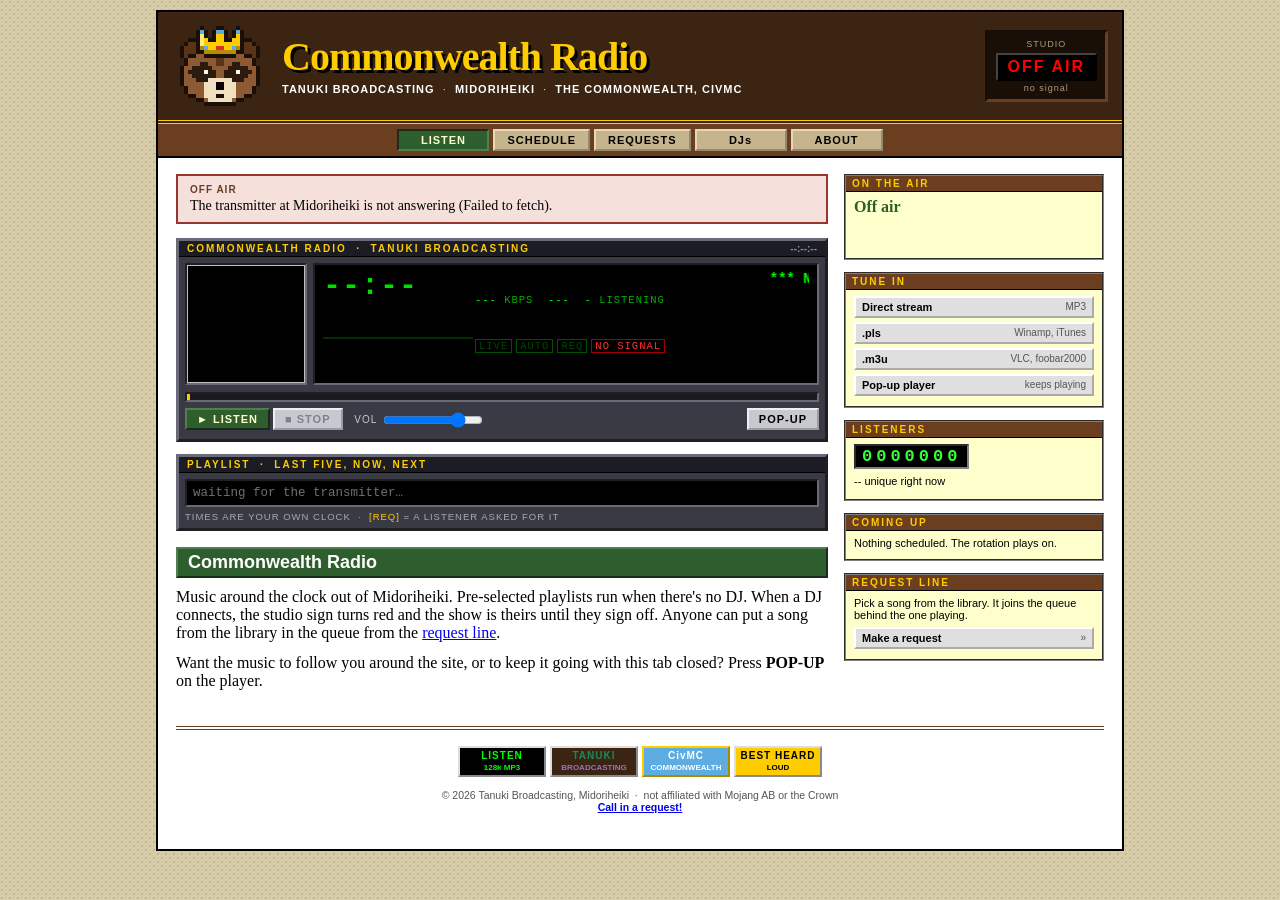
==== index.html @ a049816a "Put a crown on the Tanuki Broadcasting tanuki The mascot's leaf is now a small gold crown sitting st" ====
<!DOCTYPE html>
<html lang="en">
<head>
<meta charset="utf-8">
<meta name="viewport" content="width=device-width, initial-scale=1">
<title>Commonwealth Radio</title>
<meta name="description" content="Commonwealth Radio, a Tanuki Broadcasting station out of Midoriheiki, for the CivMC nation of the Commonwealth.">
<meta property="og:title" content="Commonwealth Radio">
<meta property="og:description" content="Tanuki Broadcasting, Midoriheiki. Listen live, see what played, request a song.">
<meta property="og:image" content="tanuki.png">
<link rel="icon" type="image/png" href="favicon.png">
<link rel="stylesheet" href="radio.css">
<script>document.documentElement.className = "js";</script>
</head>
<body>

<div class="wrap">
<div class="paper">

<!-- ============================================================ banner -->
<header class="banner" id="top">
  <table role="presentation"><tr>
    <td class="logo"><img src="tanuki.png" width="96" height="88" alt="The Tanuki Broadcasting tanuki, wearing a crown"></td>
    <td>
      <div class="name">Commonwealth Radio</div>
      <div class="tag"><b>TANUKI BROADCASTING</b> &nbsp;&#183;&nbsp; <b>MIDORIHEIKI</b> &nbsp;&#183;&nbsp; <b>THE&nbsp;COMMONWEALTH,&nbsp;CIVMC</b></div>
    </td>
    <td class="sign">
      <div class="studio">STUDIO<span class="big" id="sign">- - -</span><span id="sign-sub">tuning in</span></div>
    </td>
  </tr></table>
</header>

<nav class="buttons" aria-label="Station">
  <a href="#listen" data-p="listen">LISTEN</a><a href="#schedule" data-p="schedule">SCHEDULE</a><a href="#requests" data-p="requests">REQUESTS</a><a href="#djs" data-p="djs">DJs</a><a href="#about" data-p="about">ABOUT</a>
</nav>

<div class="inner">
<div class="cols">

<main>

  <div class="callout crit" id="offair" hidden>
    <span class="lbl">OFF AIR</span>
    <p id="offair-why">The transmitter at Midoriheiki is not answering.</p>
  </div>

  <!-- ---------------------------------------------------------- the set -->
  <div class="amp" id="amp">
    <div class="bar-title">COMMONWEALTH RADIO &nbsp;&#183;&nbsp; TANUKI BROADCASTING <span class="x" id="amp-sync">--:--:--</span></div>
    <table class="face" role="presentation"><tr>
      <td class="art"><img id="np-art" alt="" width="122" height="122"></td>
      <td>
        <div class="lcd">
          <table role="presentation"><tr>
            <td class="clock"><span id="np-clock">--:--</span><canvas id="vis" width="76" height="16" aria-hidden="true" title="Spectrum of the stream you are hearing"></canvas></td>
            <td>
              <div class="scroll" aria-hidden="true"><marquee id="np-scroll" scrollamount="3">*** COMMONWEALTH RADIO ***</marquee></div>
              <div class="info"><b id="lcd-kbps">---</b> KBPS &nbsp;<b id="lcd-fmt">---</b> &nbsp;<b id="lcd-lis">-</b> LISTENING</div>
              <div class="src" id="np-src">&nbsp;</div>
              <div class="src" id="np-next">&nbsp;</div>
              <div class="info"><span class="flag red" id="f-live">LIVE</span><span class="flag" id="f-auto">AUTO</span><span class="flag" id="f-req">REQ</span><span class="flag red" id="f-off">NO SIGNAL</span></div>
            </td>
          </tr></table>
        </div>
      </td>
    </tr></table>
    <div class="pos" title="How far into the current song"><i id="np-pos"></i></div>
    <div class="transport">
      <button class="b go" id="btn-listen" type="button">&#9658; LISTEN</button><button class="b" id="btn-stop" type="button" disabled>&#9632; STOP</button>
      <label>VOL <input type="range" id="vol" min="0" max="100" value="80" aria-label="Volume"></label>
      <span class="state" id="player-state"></span>
      <button class="b pop" id="btn-pop" type="button" title="Open the player in its own small window">POP-UP</button>
    </div>
  </div>
  <div class="sr" aria-live="polite" id="np-live"></div>

  <!-- ---------------------------------------------------------- playlist -->
  <div class="pl">
    <div class="bar-title">PLAYLIST &nbsp;&#183;&nbsp; LAST FIVE, NOW, NEXT <span class="x" id="pl-count"></span></div>
    <ol id="pl"><li class="next">waiting for the transmitter&hellip;</li></ol>
    <div class="foot">TIMES ARE YOUR OWN CLOCK &nbsp;&#183;&nbsp; <span style="color:#FFCC00">[REQ]</span> = A LISTENER ASKED FOR IT</div>
  </div>

  <!-- ============================================================ panels -->
  <section class="panel" id="p-listen">
    <h2 class="sec">Commonwealth Radio</h2>
    <p>Music around the clock out of Midoriheiki. Pre-selected playlists run when there's no DJ. When a DJ connects, the studio sign turns red and the show is theirs until they sign off. Anyone can put a song from the library in the queue from the <a href="#requests">request line</a>.</p>
    <p>Want the music to follow you around the site, or to keep it going with this tab closed? Press <strong>POP-UP</strong> on the player.</p>
  </section>

  <section class="panel" id="p-schedule">
    <h2 class="sec">Program guide</h2>
    <div class="tw">
      <table class="week">
        <thead><tr id="week-head"></tr></thead>
        <tbody><tr id="week-body"><td class="idle">Waiting for the transmitter.</td></tr></tbody>
      </table>
    </div>
    <p>The next seven days, in your own clock. <span class="chip" style="background:#FFE0E0;border-color:#96362D">LIVE</span> slots are DJs. The rest are Auto DJ playlists. Any empty hour plays the general rotation. A DJ who connects outside their slot takes the air anyway.</p>
  </section>

  <section class="panel" id="p-requests">
    <h2 class="sec">The request line</h2>
    <div class="searchrow">
      <label for="req-q">Search the library</label>
      <input type="text" id="req-q" autocomplete="off" spellcheck="false">
      <button class="b" id="req-go" type="button">FIND</button>
    </div>
    <div class="msg" id="req-msg" role="status"></div>
    <div class="tw">
      <table>
        <thead><tr><th>Artist</th><th>Title</th><th>Album</th><th class="act"></th></tr></thead>
        <tbody id="req-body"><tr><td colspan="4" class="empty">Search, or press FIND with the box empty to list everything.</td></tr></tbody>
      </table>
    </div>
    <div class="pager" id="req-pager"></div>
    <p>A request joins the queue behind the current song, and shows up in the playlist window as <span class="mono">[REQ]</span> when it airs. The station limits how often you can ask and how soon a song can repeat. When it says no, its reason is printed above word for word. Requests wait while a DJ is live.</p>
  </section>

  <section class="panel" id="p-djs">
    <h2 class="sec">Get on the air</h2>
    <div class="callout warn">
      <span class="lbl">HOW TO APPLY</span>
      <p>Want to be a DJ or submit to have your music played in the Tanuki Broadcasting network? <a href="https://forms.gle/zLRqnLLzaMVdZWgv7" target="_blank" rel="noopener">Apply here</a>.</p>
    </div>
    <h3>Shows</h3>
    <p>No regularly hosted shows yet. When a DJ starts one, it will be listed here with what it's about.</p>
  </section>

  <section class="panel" id="p-about">
    <h2 class="sec">About the station</h2>
    <p><strong>Tanuki Broadcasting</strong> is a private broadcasting corporation founded in <strong>Midoriheiki</strong>. The station is the company's, and not a government service. All opinions expressed by employees do not reflect that of the Commonwealth government in any way, shape or form.</p>
    <p><strong>The Commonwealth</strong> is a monarchy on CivMC, founded 6 June 2022, with its capital at Mount Olympus near <span class="mono">-4000, 0</span>. It governs through a House of Commons, and a Prime Minister, while having a House of Lords that act as semi-independent regional governors. Its motto is <em>To Live Without Fear &ndash; Vivre Sans Peur</em>. The Commonwealth has historically acted as a haven for newfriends, and grown scions into beautiful trees. The rest of the nation's story is on <a href="https://civwiki.org/wiki/The_Commonwealth_(CivMC)">its CivWiki article</a>.</p>
    <h3>Staff</h3>
    <div class="tw">
      <table>
        <thead><tr><th>Name</th><th>Role</th></tr></thead>
        <tbody>
          <tr><td>GingerHotpot</td><td>Founder, General Manager, DJ</td></tr>
        </tbody>
      </table>
    </div>
  </section>

</main>

<!-- ============================================================ rail -->
<aside>
  <div class="box">
    <h4>ON THE AIR</h4>
    <div class="bd">
      <div class="show" id="oa-show">&hellip;</div>
      <p id="oa-host">&nbsp;</p>
      <p id="oa-since" class="mono">&nbsp;</p>
    </div>
  </div>
  <div class="box">
    <h4>TUNE IN</h4>
    <div class="bd">
      <a class="tune" id="tune-mp3" href="#">Direct stream <span id="tune-fmt">MP3</span></a>
      <a class="tune" id="tune-pls" href="#">.pls <span>Winamp, iTunes</span></a>
      <a class="tune" id="tune-m3u" href="#">.m3u <span>VLC, foobar2000</span></a>
      <a class="tune" id="tune-pop" href="player.html" target="cwradio">Pop-up player <span>keeps playing</span></a>
    </div>
  </div>
  <div class="box">
    <h4>LISTENERS</h4>
    <div class="bd">
      <p><span class="digits" id="counter">0000000</span></p>
      <p><span id="unique">--</span> unique right now</p>
    </div>
  </div>
  <div class="box">
    <h4>COMING UP</h4>
    <div class="bd"><ul id="up-list"><li>&hellip;</li></ul></div>
  </div>
  <div class="box">
    <h4>REQUEST LINE</h4>
    <div class="bd">
      <p>Pick a song from the library. It joins the queue behind the one playing.</p>
      <a class="tune" href="#requests">Make a request <span>&raquo;</span></a>
    </div>
  </div>
</aside>

</div>
</div><!-- /inner -->

<footer>
  <div class="badges">
    <a class="b88 a" id="b-listen" href="#"><big>LISTEN</big><span id="b-kbps">128k</span> MP3</a><span class="b88 b"><big>TANUKI</big>BROADCASTING</span><a class="b88 c" href="https://civwiki.org/wiki/The_Commonwealth_(CivMC)"><big>CivMC</big>COMMONWEALTH</a><span class="b88 e"><big>BEST HEARD</big>LOUD</span>
  </div>
  <p style="margin-top:8px">
    &copy; 2026 Tanuki Broadcasting, Midoriheiki &nbsp;&#183;&nbsp; not affiliated with Mojang AB or the Crown<br>
    <a href="#requests"><span class="blink">Call in a request!</span></a>
  </p>
</footer>

</div><!-- /paper -->
</div><!-- /wrap -->

<script src="config.js"></script>
<script src="radio.js"></script>
</body>
</html>
---- radio.css ----
/* ============================================================
   COMMONWEALTH RADIO -- radio.css v2.0
   Tanuki Broadcasting, Midoriheiki. hand-coded, not generated.
   best viewed at 1024x768. best heard at 128 kbps.
   NO gradients. NO rounded corners. NO dark mode.
   House rules from the Beta Mod wiki (WIKI_RUBRIC.md); the layout
   is a station's, not a wiki's: the player is the page.
   ============================================================ */

body{
  margin:0; padding:0;
  background:#D6CCA8;
  background-image:url("[data-uri]");
  color:#000000;
  font-family:"Times New Roman",Times,serif;
  font-size:16px;
}
*{box-sizing:border-box}
p{margin:0 0 12px}
a:link{color:#0000EE;text-decoration:underline}
a:visited{color:#551A8B}
a:active{color:#FF0000}
hr{border:none;border-top:2px ridge #999;border-bottom:1px solid #fff;margin:14px 0}
.mono,code,td.id,.kbd{font-family:"Courier New",Courier,monospace}
code{background:#FFFFCC;border:1px solid #CCCC99;padding:0 3px;font-size:.9em;word-break:break-all}
.blink{animation:blinker 1s step-start infinite;font-weight:bold}
@keyframes blinker{50%{opacity:0}}
.sr{position:absolute;left:-9999px;width:1px;height:1px;overflow:hidden}

/* ---------- the page frame ---------- */
.wrap{max-width:1000px;margin:0 auto;padding:10px 16px 40px}
.paper{background:#FFFFFF;border:2px solid #000;padding:0 0 24px}
.inner{padding:0 18px}
@media screen and (max-width:600px){ .inner{padding:0 10px} }

/* ---------- the banner ---------- */
.banner{background:#3B2412;border-bottom:4px double #FFCC00;color:#FFE8B0}
.banner table{width:100%;border-collapse:collapse;border:none;background:transparent}
.banner td{border:none;padding:10px 14px;vertical-align:middle;background:transparent}
.banner td.logo{width:1%;padding-right:0}
.banner td.logo img{display:block;width:96px;height:88px;image-rendering:pixelated;image-rendering:crisp-edges}
.banner .name{
  font-family:Georgia,"Times New Roman",serif;font-weight:bold;font-size:40px;line-height:1;
  color:#FFCC00;letter-spacing:-1px;text-shadow:3px 3px 0 #000000;
}
.banner .tag{font-family:Verdana,Arial,sans-serif;font-size:11px;letter-spacing:1px;color:#E6D2A6;margin-top:6px}
.banner .tag b{color:#FFFFFF}
.banner td.sign{width:1%;text-align:center;white-space:nowrap}
.studio{
  display:inline-block;background:#1A0F07;border:3px inset #6B3E1F;padding:6px 8px;
  font-family:Verdana,Arial,sans-serif;font-size:9px;letter-spacing:1px;color:#A89C7C;
}
.studio .big{
  display:block;margin:4px 0 2px;padding:3px 10px;font-size:16px;font-weight:bold;letter-spacing:2px;
  border:2px inset #444;background:#2A2018;color:#5A4A38;
}
.studio .big.live{background:#FF0000;color:#FFFFFF;border:2px outset #FF6666}
.studio .big.auto{background:#FFCC00;color:#000000;border:2px outset #FFE066}
.studio .big.off{background:#000000;color:#FF0000;border:2px outset #444}
@media screen and (max-width:700px){
  .banner td{display:block;width:auto !important;text-align:center;padding:8px}
  .banner td.logo img{margin:0 auto;width:72px;height:66px}
  .banner .name{font-size:30px}
}

/* ---------- the station buttons ---------- */
nav.buttons{background:#6B3E1F;border-bottom:2px solid #000;padding:5px 8px 1px;text-align:center}
nav.buttons a{
  display:inline-block;margin:0 2px 4px;padding:3px 12px;min-width:92px;
  font-family:Verdana,Arial,sans-serif;font-size:11px;font-weight:bold;letter-spacing:1px;
  background:#C6B48C;color:#000;text-decoration:none;border:2px outset #E6D8B4;
}
nav.buttons a:hover{background:#FFCC00}
nav.buttons a.on{background:#2E5E2E;color:#FFFFCC;border-style:inset;border-color:#4F7F4F}

/* ---------- two columns: the set, and the rail ---------- */
.cols{display:block;width:100%;margin-top:16px}
@media screen and (min-width:861px){
  .cols{display:table;table-layout:fixed}
  .cols>main{display:table-cell;vertical-align:top;padding-right:16px}
  .cols>aside{display:table-cell;vertical-align:top;width:260px}
}
main{min-width:0;display:block}

/* ---------- the player window ---------- */
.amp{background:#3A3A44;border:3px outset #6A6A78;padding:0 6px 6px;margin:0 0 12px;color:#C8C8D0}
.bar-title{
  background:#1C1C24;color:#FFCC00;margin:0 -6px 6px;padding:2px 8px;
  font-family:Verdana,Arial,sans-serif;font-size:10px;font-weight:bold;letter-spacing:2px;
  border-bottom:1px solid #000;white-space:nowrap;overflow:hidden;text-overflow:ellipsis;
}
.bar-title .x{float:right;color:#8A8A98;letter-spacing:0}
.amp table.face{width:100%;border-collapse:collapse;border:none;background:transparent}
.amp table.face td{border:none;padding:0;vertical-align:top;background:transparent}
.amp td.art{width:128px;padding-right:6px}
.amp td.art img{display:block;width:122px;height:122px;border:2px inset #6A6A78;background:#000;object-fit:cover}
.lcd{background:#000000;border:2px inset #6A6A78;padding:6px 8px;height:122px;color:#00E000;font-family:"Courier New",monospace;overflow:hidden}
.lcd table{width:100%;border-collapse:collapse;border:none;background:transparent}
.lcd td{border:none;padding:0;background:transparent;vertical-align:top}
.lcd .clock{font-size:30px;font-weight:bold;line-height:1;letter-spacing:1px;color:#00E000;width:1%;white-space:nowrap;padding-right:10px}
.lcd canvas{display:block;width:152px;height:32px;image-rendering:pixelated;image-rendering:crisp-edges;margin-top:6px}
.lcd .scroll{font-size:14px;font-weight:bold;color:#00FF00;white-space:nowrap;overflow:hidden}
.lcd .info{font-size:10.5px;color:#00B000;margin-top:3px;letter-spacing:1px;white-space:nowrap;overflow:hidden;text-overflow:ellipsis}
.lcd .info b{color:#00FF00;font-weight:normal}
.lcd .src{font-size:10.5px;color:#00B000;margin-top:3px;white-space:nowrap;overflow:hidden;text-overflow:ellipsis}
.lcd .flag{display:inline-block;padding:0 3px;margin-right:4px;border:1px solid #005000;color:#004800}
.lcd .flag.lit{color:#00FF00;border-color:#00A000}
.lcd .flag.red.lit{color:#FF3030;border-color:#A00000}
/* the position bar: a seek slider you can't drag, because it's radio */
.pos{height:10px;margin:7px 0 0;background:#1A1A20;border:2px inset #6A6A78;position:relative}
.pos i{position:absolute;left:0;top:0;bottom:0;background:#8A8A98;border-right:3px solid #FFCC00;width:0}
@media screen and (max-width:600px){
  .amp table.face, .amp table.face tbody, .amp table.face tr, .amp table.face td{display:block;width:auto}
  .amp td.art{padding:0 0 6px}
  .amp td.art img{margin:0 auto}
  .lcd{height:auto}
}

.transport{margin-top:6px;font-family:Verdana,Arial,sans-serif;font-size:10px;color:#C8C8D0}
.transport label{margin-left:6px;white-space:nowrap;letter-spacing:1px}
.transport input[type=range]{vertical-align:middle;width:100px}
.transport .state{font-family:"Courier New",monospace;font-size:11px;color:#FFCC00;margin-left:6px}
button.b{
  font-family:Verdana,Arial,sans-serif;font-size:11px;font-weight:bold;letter-spacing:1px;cursor:pointer;
  background:#C8C8D0;color:#000;border:2px outset #EEEEF4;padding:3px 10px;margin:0 3px 3px 0;
}
button.b:active{border-style:inset}
button.b[disabled]{color:#808088;cursor:default}
button.b.go{background:#2E5E2E;color:#FFFFCC;border-color:#4F7F4F}
button.b.pop{float:right;margin-right:0}

/* ---------- the playlist window ---------- */
.pl{background:#3A3A44;border:3px outset #6A6A78;padding:0 6px 6px;margin:0 0 16px}
.pl ol{
  list-style:none;margin:0;padding:4px 6px;background:#000;border:2px inset #6A6A78;
  font-family:"Courier New",monospace;font-size:12.5px;color:#00C000;
}
.pl li{margin:0;padding:1px 0;white-space:nowrap;overflow:hidden;text-overflow:ellipsis}
.pl li .t{float:right;padding-left:10px;color:#008800}
.pl li.cur{color:#FFFFFF;background:#0000A0}
.pl li.cur .t{color:#FFFFFF}
.pl li.next{color:#707070}
.pl li .req{color:#FFCC00}
.pl .foot{font-family:Verdana,Arial,sans-serif;font-size:9.5px;letter-spacing:1px;color:#A8A8B4;margin-top:4px}

/* ---------- the panels ---------- */
.panel{margin-bottom:10px}
html.js .panel{display:none}
html.js .panel.on{display:block}
h2.sec{
  margin:0 0 10px;font-size:18px;color:#FFFFFF;background:#2E5E2E;
  padding:3px 10px;border:2px outset #4F7F4F;font-family:Verdana,Arial,sans-serif;font-weight:bold;
}
h3{
  margin:18px 0 6px;font-size:16px;color:#6B3E1F;border-bottom:1px dashed #6B3E1F;padding-bottom:2px;
  font-family:Georgia,"Times New Roman",serif;
}

/* ---------- the rail ---------- */
.box{border:2px groove #808080;background:#FFFFCC;margin:0 0 12px;font-family:Verdana,Arial,sans-serif;font-size:11px}
.box h4{
  margin:0;padding:2px 6px;background:#6B3E1F;color:#FFCC00;font-size:10px;letter-spacing:2px;
  border-bottom:1px solid #000;
}
.box .bd{padding:6px 8px}
.box .bd p{margin:0 0 6px}
.box .show{font-family:Georgia,"Times New Roman",serif;font-size:16px;font-weight:bold;color:#2E5E2E}
.box ul{list-style:none;margin:0;padding:0}
.box li{margin:0 0 4px}
.box li .when{font-family:"Courier New",monospace;color:#6B3E1F;margin-right:4px}
.box a.tune{
  display:block;margin:0 0 4px;padding:3px 6px;background:#DFDFDF;border:2px outset #FFFFFF;
  color:#000;text-decoration:none;font-weight:bold;
}
.box a.tune:hover{background:#FFCC00}
.box a.tune span{float:right;font-weight:normal;color:#555;font-size:10px}
.digits{
  display:inline-block;background:#000;color:#33FF33;
  font-family:"Courier New",monospace;font-weight:bold;font-size:17px;letter-spacing:4px;
  border:2px inset #808080;padding:1px 6px;
}

/* ---------- tables ---------- */
.tw{overflow-x:auto;margin:0 0 14px}
table{border-collapse:collapse;width:100%;font-size:14px;background:#FFFFFF;border:2px groove #808080}
th,td{padding:4px 8px;border:1px solid #AAAAAA;vertical-align:top;text-align:left}
th{background:#E6DCBE;color:#000;font-family:Verdana,Arial,sans-serif;font-size:11px;font-weight:bold}
tbody tr:nth-child(even) td{background:#F7F2E2}
td.act{width:1%;white-space:nowrap}
td.empty{color:#666;font-style:italic;text-align:center}

/* the programme guide: seven columns, because a week has seven days */
table.week{table-layout:fixed;font-family:Verdana,Arial,sans-serif;font-size:11px}
table.week th{text-align:center;background:#6B3E1F;color:#FFCC00;border-color:#3B2412}
table.week th.today{background:#2E5E2E;color:#FFFFCC}
table.week td{height:120px;padding:3px;background:#FFFFFF !important}
table.week td.today{background:#FFFFE0 !important}
.slot{border:1px solid #6B3E1F;background:#F3E6C4;padding:2px 3px;margin:0 0 3px;word-break:break-word}
.slot .when{display:block;font-family:"Courier New",monospace;font-size:10.5px;color:#6B3E1F}
.slot.live{background:#FFE0E0;border-color:#96362D}
.slot.now{border:2px solid #FF0000}
.slot .nowtag{background:#FF0000;color:#FFF;font-weight:bold;padding:0 3px;font-size:9px;letter-spacing:1px}
td.idle{color:#999;font-style:italic;text-align:center;vertical-align:middle}
@media screen and (max-width:700px){
  table.week, table.week thead, table.week tbody, table.week tr, table.week th, table.week td{display:block;width:auto;height:auto}
  table.week thead{display:none}
  table.week td:before{content:attr(data-day);display:block;font-weight:bold;color:#6B3E1F;margin-bottom:2px}
}

.searchrow{margin:0 0 8px;font-family:Verdana,Arial,sans-serif;font-size:11px}
.searchrow input[type=text]{font-family:"Courier New",monospace;font-size:13px;border:2px inset #DDD;padding:2px 4px;width:220px;max-width:55%}
.pager{font-family:Verdana,Arial,sans-serif;font-size:11px;margin:4px 0 0}
.msg{font-family:Verdana,Arial,sans-serif;font-size:11.5px;margin:0 0 8px;min-height:1em}
.msg.ok{color:#2E5E2E}
.msg.bad{color:#96362D}

.callout{border:2px solid #2E5E2E;background:#EAF2DF;padding:8px 12px;margin:0 0 14px;font-size:14px}
.callout p:last-child{margin-bottom:0}
.callout.warn{border-color:#9C6B18;background:#F7EDD5}
.callout.crit{border-color:#96362D;background:#F5E0DC}
.callout .lbl{display:block;font-family:Verdana,Arial,sans-serif;font-size:10px;font-weight:bold;letter-spacing:1px;color:#6B3E1F;margin-bottom:3px}
.chip{display:inline-block;font-family:Verdana,Arial,sans-serif;font-size:9.5px;font-weight:bold;letter-spacing:1px;padding:0 5px;border:1px solid #000;background:#FFFFCC;color:#000}

/* ---------- footer, with 88x31 buttons ---------- */
footer{margin:24px 18px 0;border-top:4px double #6B3E1F;padding-top:10px;text-align:center;font-family:Verdana,Arial,sans-serif;font-size:10.5px;color:#555}
.badges{margin:4px 0 10px;line-height:0}
.b88{
  display:inline-block;width:88px;height:31px;margin:2px;vertical-align:top;overflow:hidden;
  border:2px outset #DDD;font-family:Verdana,Arial,sans-serif;font-size:8px;font-weight:bold;line-height:11px;
  text-align:center;padding:2px 1px 0;text-decoration:none;letter-spacing:0;white-space:nowrap;
}
a.b88:link,a.b88:visited{text-decoration:none}
.b88 big{display:block;font-size:10px;line-height:12px;letter-spacing:1px}
.b88.a{background:#000;color:#00FF00}
.b88.b{background:#3B2412;color:#9B72C4}
.b88.b big{color:#1B8A5A}
.b88.c{background:#5DADE2;color:#FFFFFF;border-color:#FFCC00}
.b88.e{background:#FFCC00;color:#000}

/* ---------- the pop-up player ---------- */
body.popup{background:#3A3A44;background-image:none}
body.popup .amp{margin:0;border:none}
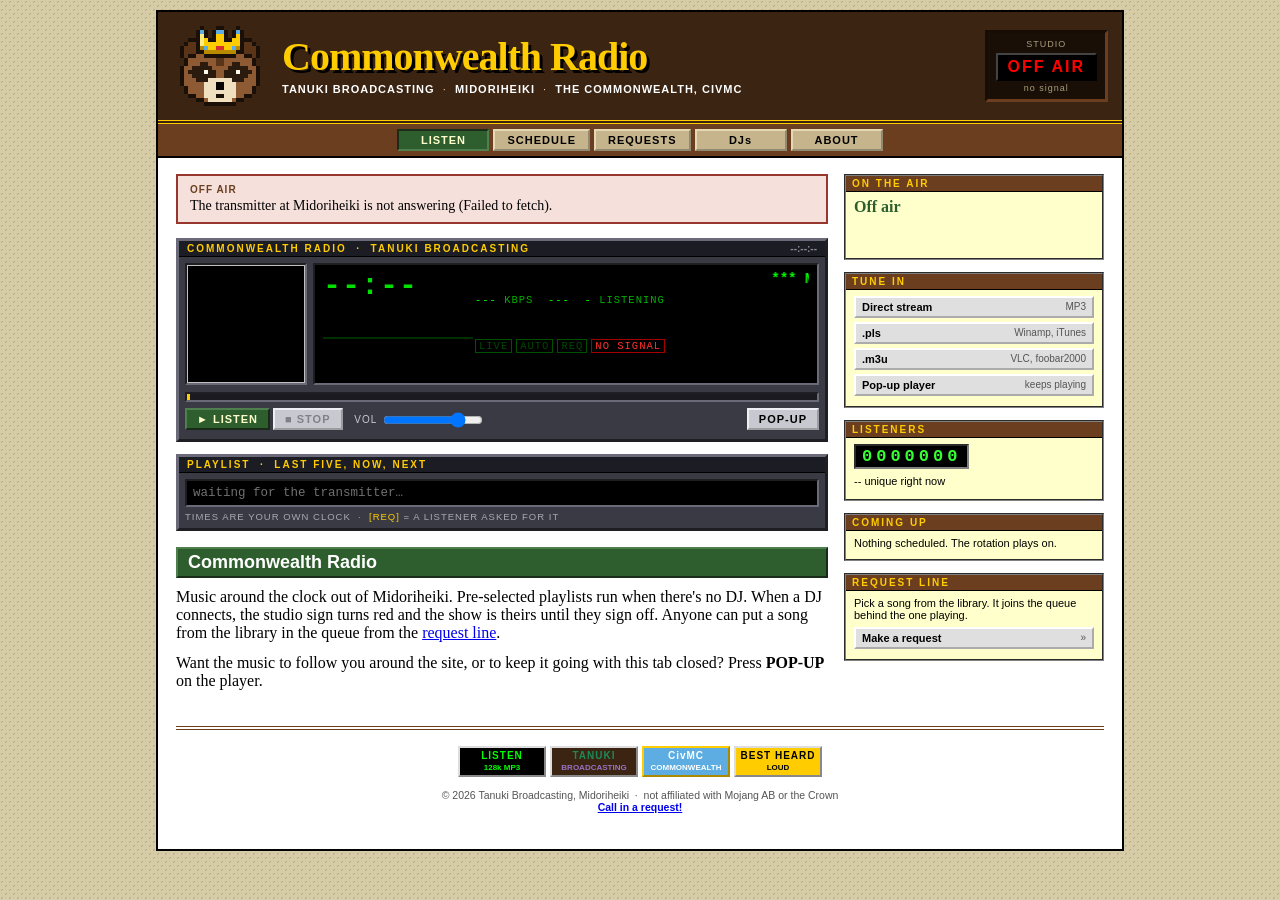
==== commit fbe4bbcb: "Version the favicon link so browsers drop the cached leaf icon Browsers keep favicons long after the" ====
--- a/index.html
+++ b/index.html
@@ -8,7 +8,7 @@
 <meta property="og:title" content="Commonwealth Radio">
 <meta property="og:description" content="Tanuki Broadcasting, Midoriheiki. Listen live, see what played, request a song.">
 <meta property="og:image" content="tanuki.png">
-<link rel="icon" type="image/png" href="favicon.png">
+<link rel="icon" type="image/png" href="favicon.png?v=crown">
 <link rel="stylesheet" href="radio.css">
 <script>document.documentElement.className = "js";</script>
 </head>
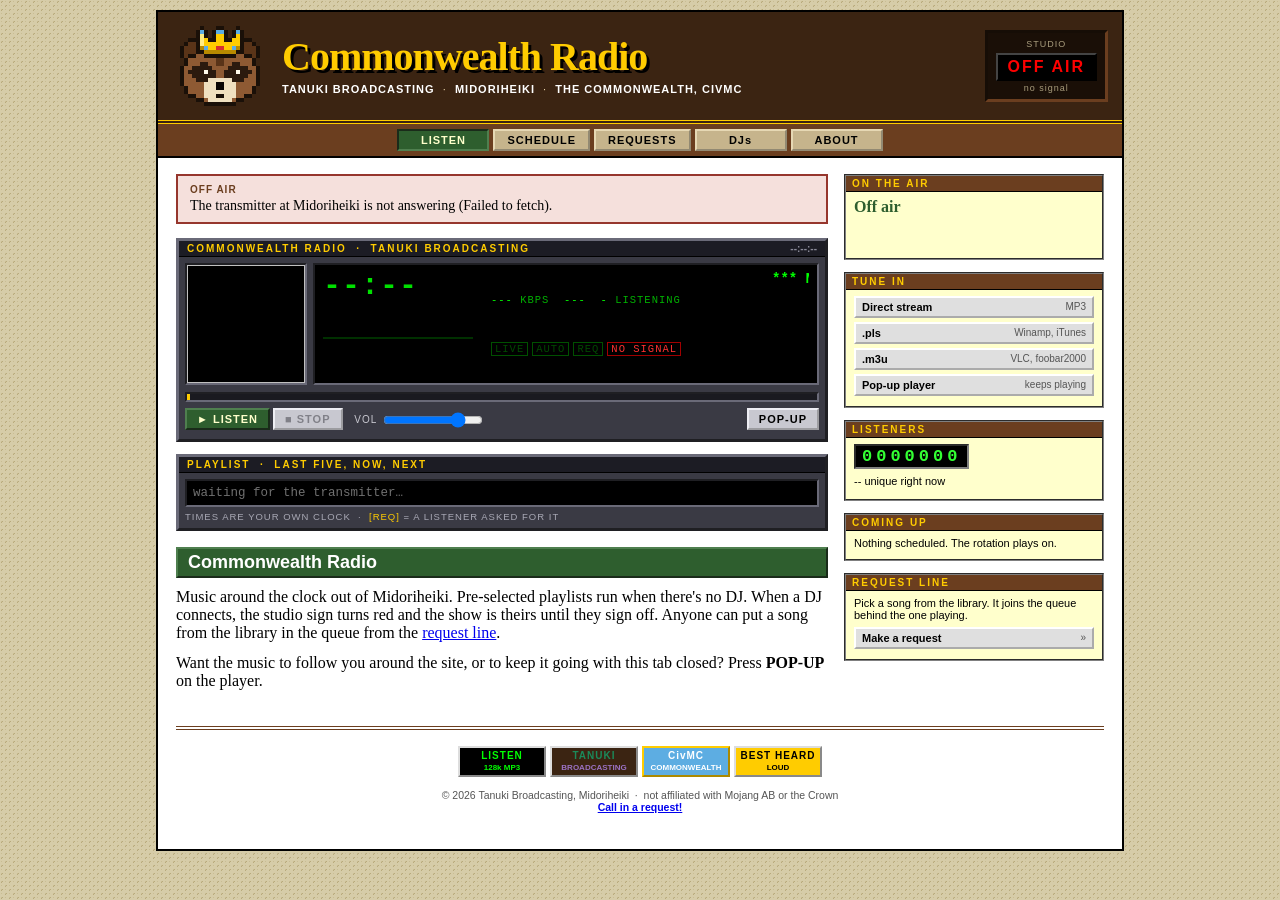
==== commit 256439a8: "Fix LCD box glitching on a long "next song" line The .lcd inner table had no table-layout:fixed, so " ====
--- a/index.html
+++ b/index.html
@@ -58,7 +58,7 @@
               <div class="scroll" aria-hidden="true"><marquee id="np-scroll" scrollamount="3">*** COMMONWEALTH RADIO ***</marquee></div>
               <div class="info"><b id="lcd-kbps">---</b> KBPS &nbsp;<b id="lcd-fmt">---</b> &nbsp;<b id="lcd-lis">-</b> LISTENING</div>
               <div class="src" id="np-src">&nbsp;</div>
-              <div class="src" id="np-next">&nbsp;</div>
+              <div class="src"><marquee id="np-next" scrollamount="3">&nbsp;</marquee></div>
               <div class="info"><span class="flag red" id="f-live">LIVE</span><span class="flag" id="f-auto">AUTO</span><span class="flag" id="f-req">REQ</span><span class="flag red" id="f-off">NO SIGNAL</span></div>
             </td>
           </tr></table>
--- a/radio.css
+++ b/radio.css
@@ -95,9 +95,9 @@
 .amp td.art{width:128px;padding-right:6px}
 .amp td.art img{display:block;width:122px;height:122px;border:2px inset #6A6A78;background:#000;object-fit:cover}
 .lcd{background:#000000;border:2px inset #6A6A78;padding:6px 8px;height:122px;color:#00E000;font-family:"Courier New",monospace;overflow:hidden}
-.lcd table{width:100%;border-collapse:collapse;border:none;background:transparent}
+.lcd table{width:100%;table-layout:fixed;border-collapse:collapse;border:none;background:transparent}
 .lcd td{border:none;padding:0;background:transparent;vertical-align:top}
-.lcd .clock{font-size:30px;font-weight:bold;line-height:1;letter-spacing:1px;color:#00E000;width:1%;white-space:nowrap;padding-right:10px}
+.lcd .clock{font-size:30px;font-weight:bold;line-height:1;letter-spacing:1px;color:#00E000;width:168px;white-space:nowrap;padding-right:10px}
 .lcd canvas{display:block;width:152px;height:32px;image-rendering:pixelated;image-rendering:crisp-edges;margin-top:6px}
 .lcd .scroll{font-size:14px;font-weight:bold;color:#00FF00;white-space:nowrap;overflow:hidden}
 .lcd .info{font-size:10.5px;color:#00B000;margin-top:3px;letter-spacing:1px;white-space:nowrap;overflow:hidden;text-overflow:ellipsis}
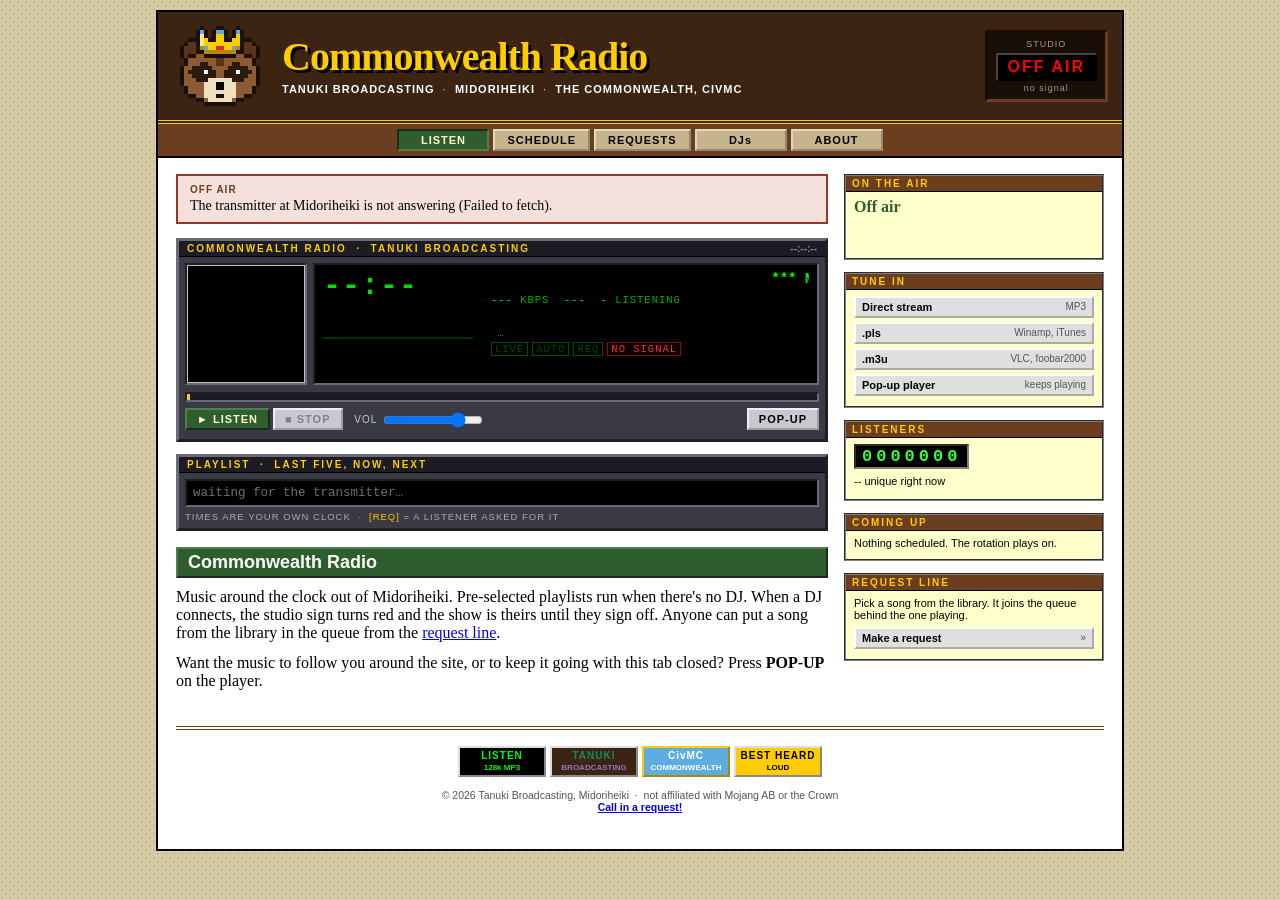
==== commit 4802ebd1: "Keep the NEXT label fixed while only the song text scrolls Previously the whole "NEXT: <song>" strin" ====
--- a/index.html
+++ b/index.html
@@ -58,7 +58,7 @@
               <div class="scroll" aria-hidden="true"><marquee id="np-scroll" scrollamount="3">*** COMMONWEALTH RADIO ***</marquee></div>
               <div class="info"><b id="lcd-kbps">---</b> KBPS &nbsp;<b id="lcd-fmt">---</b> &nbsp;<b id="lcd-lis">-</b> LISTENING</div>
               <div class="src" id="np-src">&nbsp;</div>
-              <div class="src"><marquee id="np-next" scrollamount="3">&nbsp;</marquee></div>
+              <div class="src"><b id="np-next-lbl">&nbsp;</b><marquee id="np-next" scrollamount="3">&nbsp;</marquee></div>
               <div class="info"><span class="flag red" id="f-live">LIVE</span><span class="flag" id="f-auto">AUTO</span><span class="flag" id="f-req">REQ</span><span class="flag red" id="f-off">NO SIGNAL</span></div>
             </td>
           </tr></table>
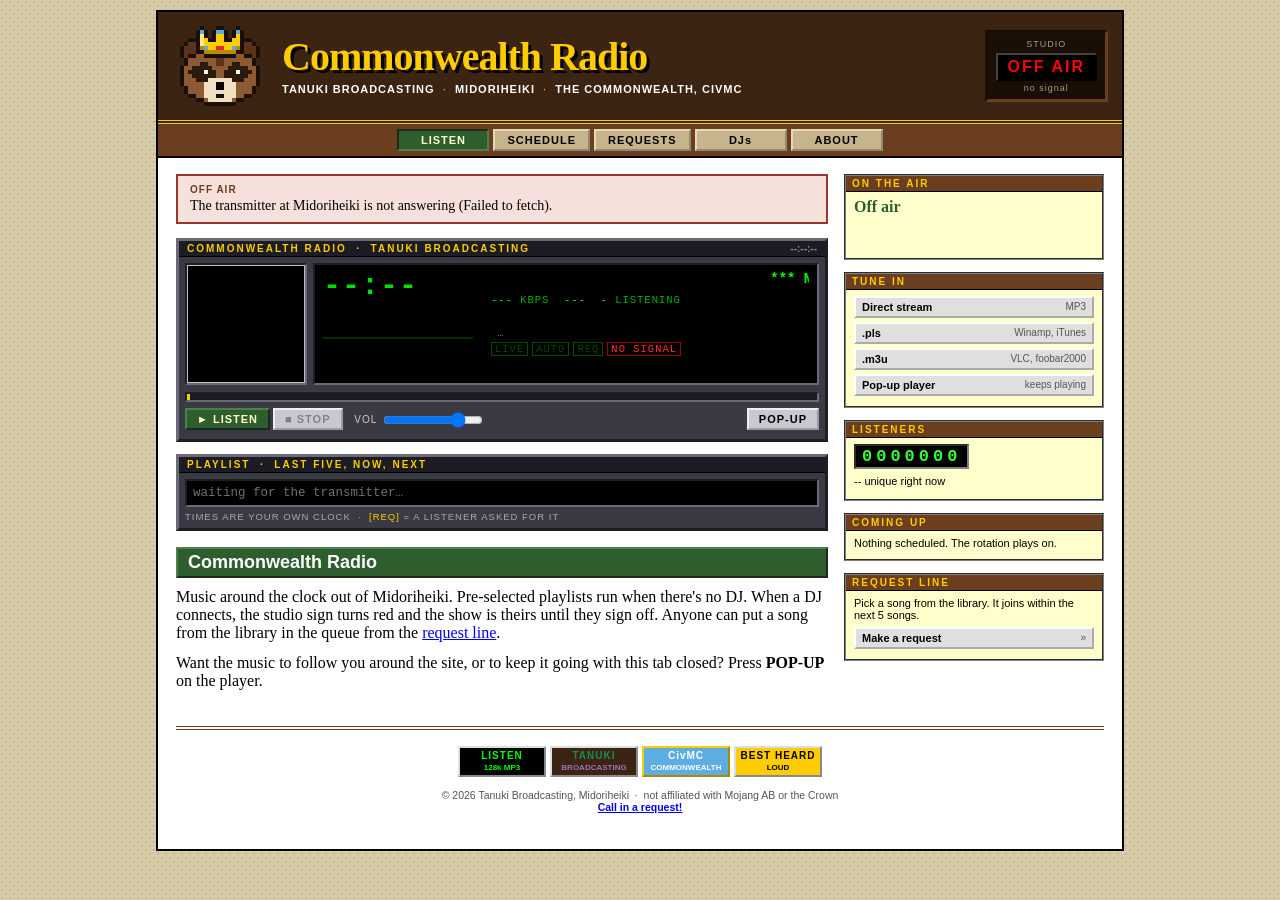
==== commit 112d055a: "Update request line copy to match actual queue depth The AutoDJ queue length setting means a request" ====
--- a/index.html
+++ b/index.html
@@ -178,7 +178,7 @@
   <div class="box">
     <h4>REQUEST LINE</h4>
     <div class="bd">
-      <p>Pick a song from the library. It joins the queue behind the one playing.</p>
+      <p>Pick a song from the library. It joins within the next 5 songs.</p>
       <a class="tune" href="#requests">Make a request <span>&raquo;</span></a>
     </div>
   </div>
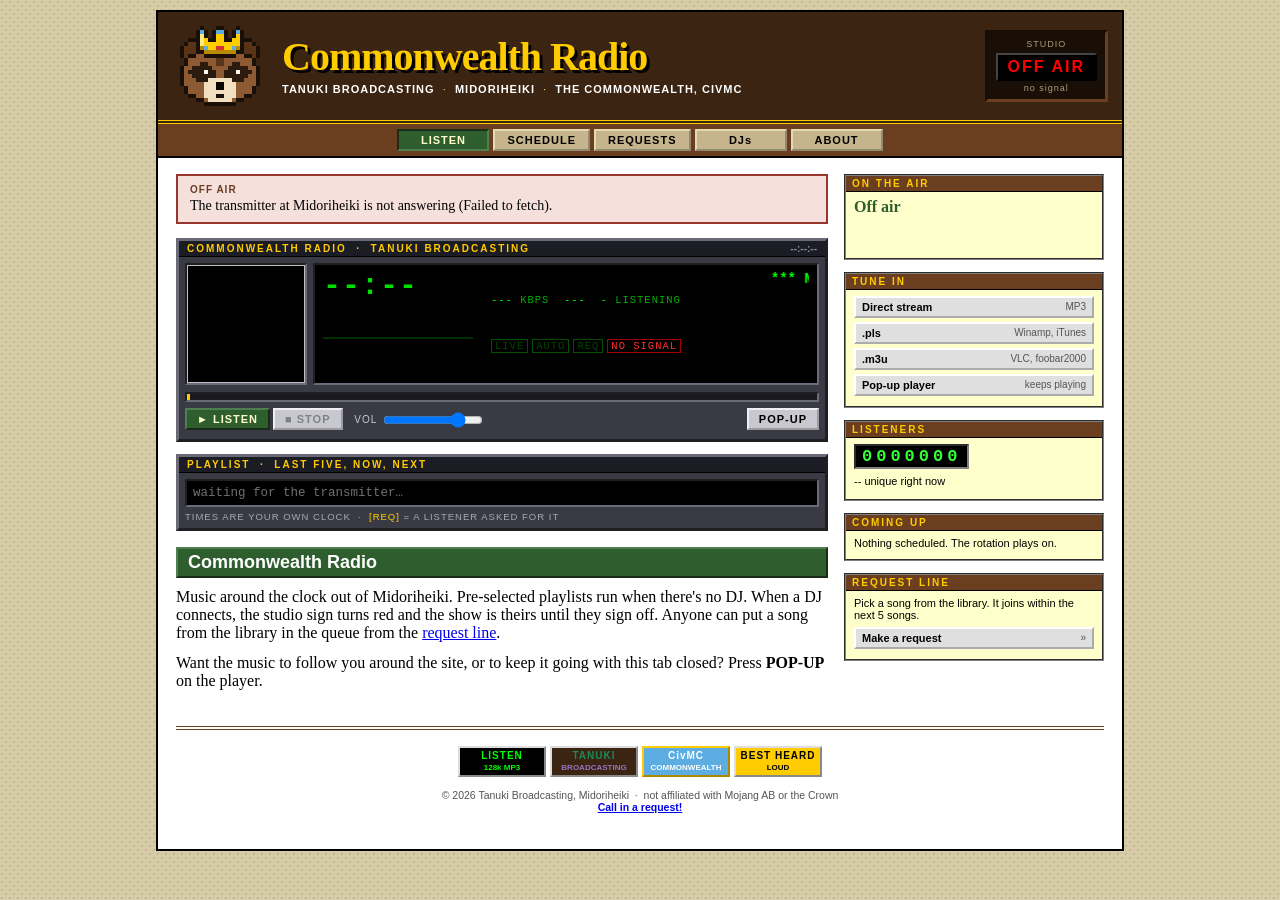
==== commit 262f477a: "Fix ellipsis and alignment on the NEXT line's marquee The line still had text-overflow:ellipsis from" ====
--- a/index.html
+++ b/index.html
@@ -58,7 +58,7 @@
               <div class="scroll" aria-hidden="true"><marquee id="np-scroll" scrollamount="3">*** COMMONWEALTH RADIO ***</marquee></div>
               <div class="info"><b id="lcd-kbps">---</b> KBPS &nbsp;<b id="lcd-fmt">---</b> &nbsp;<b id="lcd-lis">-</b> LISTENING</div>
               <div class="src" id="np-src">&nbsp;</div>
-              <div class="src"><b id="np-next-lbl">&nbsp;</b><marquee id="np-next" scrollamount="3">&nbsp;</marquee></div>
+              <div class="src next"><b id="np-next-lbl">&nbsp;</b><marquee id="np-next" scrollamount="3" align="middle">&nbsp;</marquee></div>
               <div class="info"><span class="flag red" id="f-live">LIVE</span><span class="flag" id="f-auto">AUTO</span><span class="flag" id="f-req">REQ</span><span class="flag red" id="f-off">NO SIGNAL</span></div>
             </td>
           </tr></table>
--- a/radio.css
+++ b/radio.css
@@ -103,6 +103,9 @@
 .lcd .info{font-size:10.5px;color:#00B000;margin-top:3px;letter-spacing:1px;white-space:nowrap;overflow:hidden;text-overflow:ellipsis}
 .lcd .info b{color:#00FF00;font-weight:normal}
 .lcd .src{font-size:10.5px;color:#00B000;margin-top:3px;white-space:nowrap;overflow:hidden;text-overflow:ellipsis}
+.lcd .src.next{display:flex;align-items:center;text-overflow:clip}
+.lcd .src.next b{flex:none;white-space:nowrap;margin-right:4px}
+.lcd .src.next marquee{flex:1;min-width:0}
 .lcd .flag{display:inline-block;padding:0 3px;margin-right:4px;border:1px solid #005000;color:#004800}
 .lcd .flag.lit{color:#00FF00;border-color:#00A000}
 .lcd .flag.red.lit{color:#FF3030;border-color:#A00000}
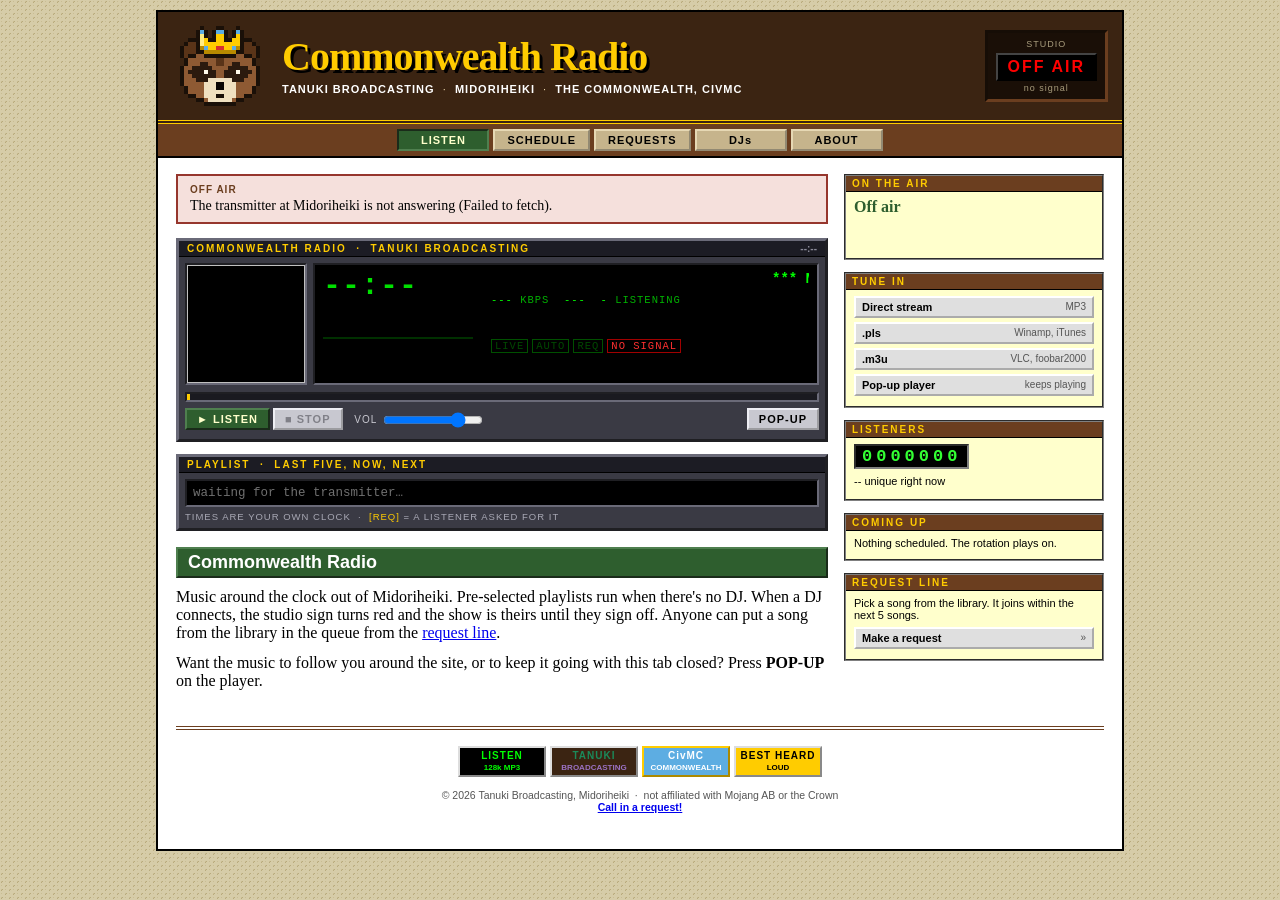
==== commit 52bdc38a: "Drop seconds from the player's top-right clock Just HH:MM now; seconds weren't meaningful there." ====
--- a/index.html
+++ b/index.html
@@ -47,7 +47,7 @@
 
   <!-- ---------------------------------------------------------- the set -->
   <div class="amp" id="amp">
-    <div class="bar-title">COMMONWEALTH RADIO &nbsp;&#183;&nbsp; TANUKI BROADCASTING <span class="x" id="amp-sync">--:--:--</span></div>
+    <div class="bar-title">COMMONWEALTH RADIO &nbsp;&#183;&nbsp; TANUKI BROADCASTING <span class="x" id="amp-sync">--:--</span></div>
     <table class="face" role="presentation"><tr>
       <td class="art"><img id="np-art" alt="" width="122" height="122"></td>
       <td>
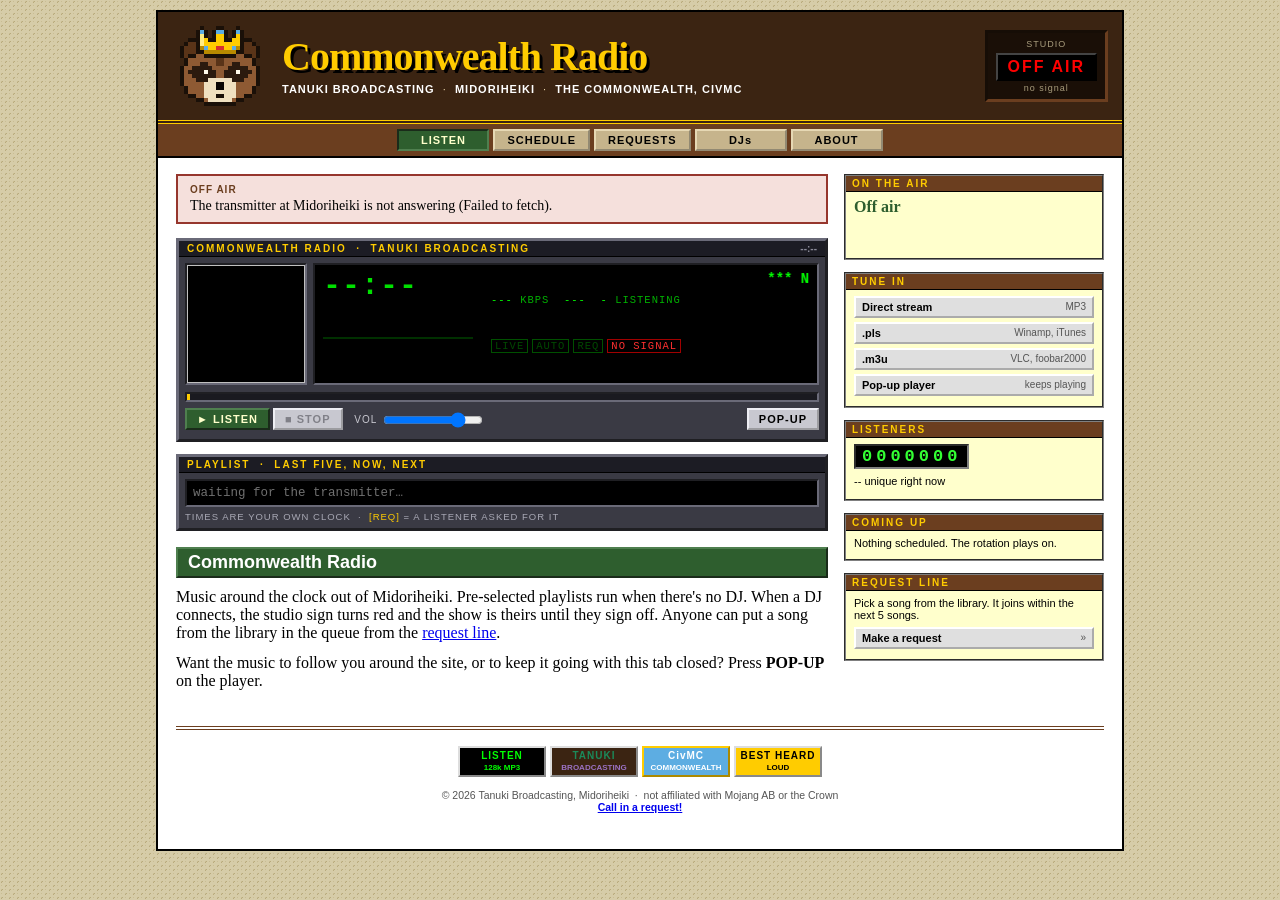
==== commit aff2a06a: "Remove HTML comments from the page These show up as visible nodes in a browser's DOM inspector." ====
--- a/index.html
+++ b/index.html
@@ -17,7 +17,6 @@
 <div class="wrap">
 <div class="paper">
 
-<!-- ============================================================ banner -->
 <header class="banner" id="top">
   <table role="presentation"><tr>
     <td class="logo"><img src="tanuki.png" width="96" height="88" alt="The Tanuki Broadcasting tanuki, wearing a crown"></td>
@@ -45,7 +44,6 @@
     <p id="offair-why">The transmitter at Midoriheiki is not answering.</p>
   </div>
 
-  <!-- ---------------------------------------------------------- the set -->
   <div class="amp" id="amp">
     <div class="bar-title">COMMONWEALTH RADIO &nbsp;&#183;&nbsp; TANUKI BROADCASTING <span class="x" id="amp-sync">--:--</span></div>
     <table class="face" role="presentation"><tr>
@@ -75,14 +73,12 @@
   </div>
   <div class="sr" aria-live="polite" id="np-live"></div>
 
-  <!-- ---------------------------------------------------------- playlist -->
   <div class="pl">
     <div class="bar-title">PLAYLIST &nbsp;&#183;&nbsp; LAST FIVE, NOW, NEXT <span class="x" id="pl-count"></span></div>
     <ol id="pl"><li class="next">waiting for the transmitter&hellip;</li></ol>
     <div class="foot">TIMES ARE YOUR OWN CLOCK &nbsp;&#183;&nbsp; <span style="color:#FFCC00">[REQ]</span> = A LISTENER ASKED FOR IT</div>
   </div>
 
-  <!-- ============================================================ panels -->
   <section class="panel" id="p-listen">
     <h2 class="sec">Commonwealth Radio</h2>
     <p>Music around the clock out of Midoriheiki. Pre-selected playlists run when there's no DJ. When a DJ connects, the studio sign turns red and the show is theirs until they sign off. Anyone can put a song from the library in the queue from the <a href="#requests">request line</a>.</p>
@@ -145,7 +141,6 @@
 
 </main>
 
-<!-- ============================================================ rail -->
 <aside>
   <div class="box">
     <h4>ON THE AIR</h4>
@@ -185,7 +180,7 @@
 </aside>
 
 </div>
-</div><!-- /inner -->
+</div>
 
 <footer>
   <div class="badges">
@@ -197,8 +192,8 @@
   </p>
 </footer>
 
-</div><!-- /paper -->
-</div><!-- /wrap -->
+</div>
+</div>
 
 <script src="config.js"></script>
 <script src="radio.js"></script>
